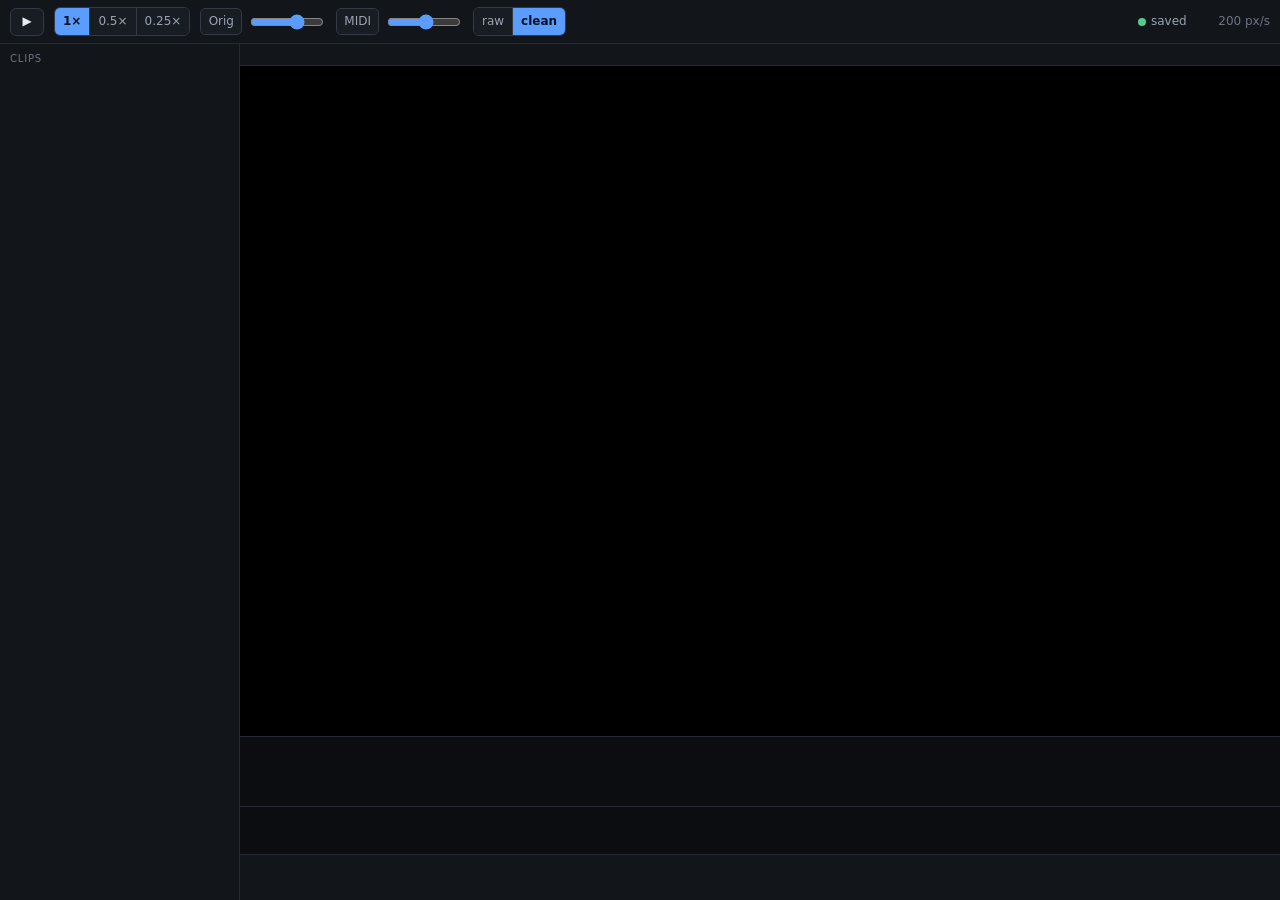
==== Labeler/static/index.html @ 1af393b5 "Data labelling UI for me" ====
<!DOCTYPE html>
<html lang="en">
<head>
  <meta charset="utf-8" />
  <meta name="viewport" content="width=device-width, initial-scale=1" />
  <title>Labeler</title>
  <link rel="stylesheet" href="./css/app.css" />
</head>
<body>
  <div class="app">
    <!-- ================= Transport bar ================= -->
    <header class="transport">
      <button id="btn-play" class="tbtn play" title="Play / Pause (space)">
        <span class="glyph">&#9654;</span>
      </button>

      <div class="seg" id="speed-seg" role="group" aria-label="Playback speed">
        <button data-speed="1" class="on">1&times;</button>
        <button data-speed="0.5">0.5&times;</button>
        <button data-speed="0.25">0.25&times;</button>
      </div>

      <div class="track-strip" id="strip-orig">
        <button class="mute" id="orig-mute" title="Mute Original (m)">Orig</button>
        <input type="range" id="orig-vol" min="0" max="1.5" step="0.01" value="1" title="Original volume" />
      </div>
      <div class="track-strip" id="strip-midi">
        <button class="mute" id="midi-mute" title="Mute MIDI (n)">MIDI</button>
        <input type="range" id="midi-vol" min="0" max="1.5" step="0.01" value="0.8" title="MIDI volume" />
      </div>

      <div class="seg" id="variant-toggle" role="group" aria-label="Audio variant">
        <button data-variant="source">raw</button>
        <button data-variant="cleaned" class="on">clean</button>
      </div>

      <div class="spacer"></div>

      <!-- Selected-note inspector -->
      <div class="inspector" id="inspector" hidden>
        <span class="insp-pitch" id="insp-pitch">&mdash;</span>
        <span class="insp-time"><span id="insp-start">0.000</span>&ndash;<span id="insp-end">0.000</span>s</span>
        <label class="insp-field">vel
          <input type="number" id="insp-vel" min="1" max="127" step="1" value="80" />
        </label>
        <label class="insp-field">tech
          <select id="insp-tech"></select>
        </label>
        <label class="insp-field vib">vib
          <input type="checkbox" id="insp-vib" />
        </label>
      </div>

      <div class="save-ind" id="save-ind" title="Save state">
        <span class="dot"></span><span class="txt">saved</span>
      </div>
      <div class="zoom-ind" id="zoom-ind" title="Zoom (ctrl+wheel)">200 px/s</div>
    </header>

    <!-- ================= Sidebar ================= -->
    <aside class="sidebar">
      <div class="sidebar-head">Clips</div>
      <ul class="clip-list" id="clip-list"></ul>
      <div class="sidebar-progress" id="sidebar-progress" hidden>
        <div class="pmsg" id="pmsg">processing&hellip;</div>
        <div class="pbar"><div class="pfill" id="pfill"></div></div>
      </div>
    </aside>

    <!-- ================= Main stage ================= -->
    <main class="main">
      <div class="roll" id="roll">
        <canvas id="ruler"></canvas>
        <div class="pianoroll" id="pianoroll">
          <canvas id="mel"></canvas>
          <canvas id="notes"></canvas>
        </div>
        <canvas id="vel" title="Velocity lane (drag to set)"></canvas>
        <canvas id="onset" title="Onset strength"></canvas>
        <canvas id="overlay"></canvas>

        <div class="decoding-chip" id="decoding-chip" hidden>decoding&hellip;</div>

        <!-- mute-region popover -->
        <div class="popover region-popover" id="region-popover" hidden>
          <div class="pop-head">Mute regions <button class="pop-x" id="region-pop-close">&times;</button></div>
          <ul id="region-list"></ul>
          <div class="pop-hint">drag on the ruler to paint</div>
        </div>
      </div>

      <canvas id="minimap" title="Click to jump"></canvas>

      <!-- orphaned labels -->
      <div class="orphan-panel" id="orphan-panel" hidden>
        <button class="orphan-head" id="orphan-head">
          <span class="chev">&#9656;</span> Orphaned labels (<span id="orphan-count">0</span>)
        </button>
        <div class="orphan-body" id="orphan-body" hidden></div>
      </div>
    </main>
  </div>

  <!-- rev-conflict modal -->
  <div class="modal-scrim" id="rev-modal" hidden>
    <div class="modal">
      <h3>Save conflict</h3>
      <p>This clip's notes were changed elsewhere (revision conflict). Reload the
         server copy (your unsaved changes are lost) or keep editing and try again?</p>
      <div class="modal-actions">
        <button id="rev-reload" class="danger">Reload server copy</button>
        <button id="rev-keep">Keep editing</button>
      </div>
    </div>
  </div>

  <!-- machine-scrapable selftest sink -->
  <div id="selftest-result" style="display:none"></div>

  <script type="module" src="./js/main.js"></script>
</body>
</html>
---- Labeler/static/css/app.css ----
/* Labeler — dark, information-dense UI. No external fonts/libs. */
:root{
  --bg:#0b0d10; --bg2:#12151a; --bg3:#181c23; --panel:#12151a;
  --line:#252a33; --line2:#333a45;
  --fg:#e7ecf2; --fg-dim:#9aa4b2; --fg-mute:#6b7482;
  --accent:#5b9dff; --accent2:#7ee0c0;
  --ok:#57c98b; --warn:#f2b455; --err:#f2685c; --busy:#5b9dff;
  --sel:#ffffff;
  --sidebar-w:240px; --rulerH:22px;
  font-synthesis:none;
}
*{ box-sizing:border-box; }
html,body{ margin:0; height:100%; overflow:hidden; }
body{
  background:var(--bg); color:var(--fg);
  font:12px/1.35 ui-sans-serif,system-ui,Segoe UI,Roboto,Helvetica,Arial,sans-serif;
  -webkit-font-smoothing:antialiased;
}
button{ font:inherit; color:inherit; cursor:pointer; }
input,select{ font:inherit; color:inherit; }

.app{
  display:grid;
  grid-template-columns:var(--sidebar-w) 1fr;
  grid-template-rows:auto 1fr;
  height:100vh;
}

/* ---------------- Transport ---------------- */
.transport{
  grid-column:1 / 3;
  display:flex; align-items:center; gap:10px;
  padding:6px 10px; background:var(--bg2);
  border-bottom:1px solid var(--line);
  min-height:44px;
}
.tbtn{
  background:var(--bg3); border:1px solid var(--line2); border-radius:6px;
  width:34px; height:28px; display:grid; place-items:center;
}
.tbtn:hover{ border-color:var(--accent); }
.tbtn.play.playing{ border-color:var(--accent); color:var(--accent); }  /* glyph set in JS */

.seg{ display:flex; border:1px solid var(--line2); border-radius:6px; overflow:hidden; }
.seg button{ background:var(--bg3); border:0; padding:5px 8px; color:var(--fg-dim); border-left:1px solid var(--line2); }
.seg button:first-child{ border-left:0; }
.seg button.on{ background:var(--accent); color:#06101f; font-weight:600; }
.seg button:hover:not(.on){ color:var(--fg); }

.track-strip{ display:flex; align-items:center; gap:6px; }
.track-strip .mute{
  background:var(--bg3); border:1px solid var(--line2); border-radius:5px;
  padding:4px 7px; color:var(--fg-dim); min-width:42px;
}
.track-strip .mute.muted{ background:#3a2326; border-color:var(--err); color:var(--err); text-decoration:line-through; }
input[type=range]{ width:74px; accent-color:var(--accent); }

.spacer{ flex:1 1 auto; }

.inspector{
  display:flex; align-items:center; gap:9px;
  padding:3px 9px; background:var(--bg3);
  border:1px solid var(--line2); border-radius:6px;
}
.insp-pitch{ font-weight:700; color:var(--accent2); min-width:34px; text-align:center; }
.insp-time{ color:var(--fg-dim); font-variant-numeric:tabular-nums; }
.insp-field{ display:flex; align-items:center; gap:4px; color:var(--fg-dim); }
.insp-field input[type=number]{ width:48px; background:var(--bg); border:1px solid var(--line2); border-radius:4px; padding:2px 4px; }
.insp-field select{ background:var(--bg); border:1px solid var(--line2); border-radius:4px; padding:2px 4px; }
.insp-field.vib input{ accent-color:var(--accent2); }

.save-ind{ display:flex; align-items:center; gap:5px; color:var(--fg-dim); min-width:64px; }
.save-ind .dot{ width:8px; height:8px; border-radius:50%; background:var(--ok); }
.save-ind[data-state=saving] .dot{ background:var(--busy); animation:pulse 1s infinite; }
.save-ind[data-state=unsaved] .dot{ background:var(--warn); }
.save-ind[data-state=error] .dot{ background:var(--err); }
@keyframes pulse{ 50%{ opacity:.35; } }
.zoom-ind{ color:var(--fg-mute); font-variant-numeric:tabular-nums; min-width:58px; text-align:right; }

/* ---------------- Sidebar ---------------- */
.sidebar{
  grid-row:2; grid-column:1;
  background:var(--panel); border-right:1px solid var(--line);
  display:flex; flex-direction:column; min-height:0;
}
.sidebar-head{ padding:8px 10px; color:var(--fg-mute); text-transform:uppercase; letter-spacing:.08em; font-size:10px; }
.clip-list{ list-style:none; margin:0; padding:0; overflow-y:auto; flex:1 1 auto; }
.clip-item{ padding:7px 10px; border-bottom:1px solid var(--line); cursor:pointer; display:flex; flex-direction:column; gap:4px; }
.clip-item:hover{ background:var(--bg3); }
.clip-item.active{ background:#182234; box-shadow:inset 3px 0 0 var(--accent); }
.clip-row{ display:flex; align-items:center; gap:6px; }
.clip-name{ flex:1 1 auto; overflow:hidden; text-overflow:ellipsis; white-space:nowrap; }
.badge{ font-size:9px; padding:1px 5px; border-radius:8px; text-transform:uppercase; letter-spacing:.04em; }
.badge.raw{ background:#2a2f38; color:var(--fg-dim); }
.badge.processing{ background:#20344d; color:var(--accent); }
.badge.ready{ background:#173a2b; color:var(--ok); }
.badge.error{ background:#3a2326; color:var(--err); }
.clip-sub{ display:flex; align-items:center; gap:6px; color:var(--fg-mute); font-size:10px; }
.clip-edits{ color:var(--accent2); }
.pbtn{ background:var(--bg3); border:1px solid var(--line2); border-radius:5px; padding:2px 7px; color:var(--fg-dim); }
.pbtn:hover{ border-color:var(--accent); color:var(--fg); }
.sidebar-progress{ padding:8px 10px; border-top:1px solid var(--line); }
.pmsg{ color:var(--fg-dim); margin-bottom:5px; }
.pbar{ height:6px; background:var(--bg3); border-radius:3px; overflow:hidden; }
.pfill{ height:100%; width:0%; background:linear-gradient(90deg,var(--accent),var(--accent2)); transition:width .2s; }
.pfill.indeterminate{ width:35% !important; animation:indet 1.2s ease-in-out infinite; }
@keyframes indet{ 0%{ margin-left:-35%; } 100%{ margin-left:100%; } }

/* ---------------- Main stage ---------------- */
.main{ grid-row:2; grid-column:2; display:flex; flex-direction:column; min-width:0; min-height:0; }
.roll{
  position:relative; flex:1 1 auto; min-height:0;
  display:grid; grid-template-rows:var(--rulerH) 1fr 70px 48px;
  background:#000; touch-action:none; user-select:none;
}
#ruler{ display:block; width:100%; height:100%; background:var(--bg2); border-bottom:1px solid var(--line); }
.pianoroll{ position:relative; min-height:0; }
.pianoroll canvas{ position:absolute; inset:0; width:100%; height:100%; display:block; }
#vel{ display:block; width:100%; height:100%; border-top:1px solid var(--line); background:var(--bg); }
#onset{ display:block; width:100%; height:100%; border-top:1px solid var(--line); background:var(--bg); }
#overlay{ position:absolute; inset:0; width:100%; height:100%; pointer-events:none; }

.decoding-chip{
  position:absolute; left:10px; top:calc(var(--rulerH) + 8px);
  background:rgba(20,26,36,.9); border:1px solid var(--accent);
  color:var(--accent); padding:3px 9px; border-radius:10px; font-size:11px;
}

#minimap{ display:block; width:100%; height:46px; background:var(--bg2); border-top:1px solid var(--line); cursor:pointer; }

.popover{
  position:absolute; z-index:5; background:var(--bg2);
  border:1px solid var(--line2); border-radius:7px; box-shadow:0 8px 24px rgba(0,0,0,.5);
  min-width:200px; font-size:11px;
}
.region-popover{ right:10px; top:calc(var(--rulerH) + 8px); }
.pop-head{ display:flex; justify-content:space-between; align-items:center; padding:6px 8px; border-bottom:1px solid var(--line); color:var(--fg-dim); }
.pop-x{ background:none; border:0; color:var(--fg-mute); font-size:14px; }
.region-popover ul{ list-style:none; margin:0; padding:4px; max-height:160px; overflow:auto; }
.region-popover li{ display:flex; justify-content:space-between; gap:8px; padding:3px 5px; }
.region-popover li button{ background:none; border:0; color:var(--err); }
.pop-hint{ padding:5px 8px; color:var(--fg-mute); border-top:1px solid var(--line); }

.orphan-panel{ border-top:1px solid var(--line); background:var(--bg2); max-height:38%; display:flex; flex-direction:column; }
.orphan-head{ background:none; border:0; text-align:left; padding:6px 10px; color:var(--warn); }
.orphan-head .chev{ display:inline-block; transition:transform .15s; }
.orphan-head.open .chev{ transform:rotate(90deg); }
.orphan-body{ overflow:auto; padding:4px 10px 8px; color:var(--fg-dim); font-variant-numeric:tabular-nums; }
.orphan-item{ padding:2px 0; border-bottom:1px solid var(--line); }

/* ---------------- Modal ---------------- */
.modal-scrim{ position:fixed; inset:0; background:rgba(0,0,0,.6); display:grid; place-items:center; z-index:50; }
.modal{ background:var(--bg2); border:1px solid var(--line2); border-radius:10px; padding:16px 18px; max-width:420px; }
.modal h3{ margin:0 0 8px; }
.modal p{ color:var(--fg-dim); margin:0 0 14px; }
.modal-actions{ display:flex; gap:8px; justify-content:flex-end; }
.modal-actions button{ background:var(--bg3); border:1px solid var(--line2); border-radius:6px; padding:6px 12px; }
.modal-actions button.danger{ border-color:var(--err); color:var(--err); }
.modal-actions button:hover{ border-color:var(--accent); }

[hidden]{ display:none !important; }
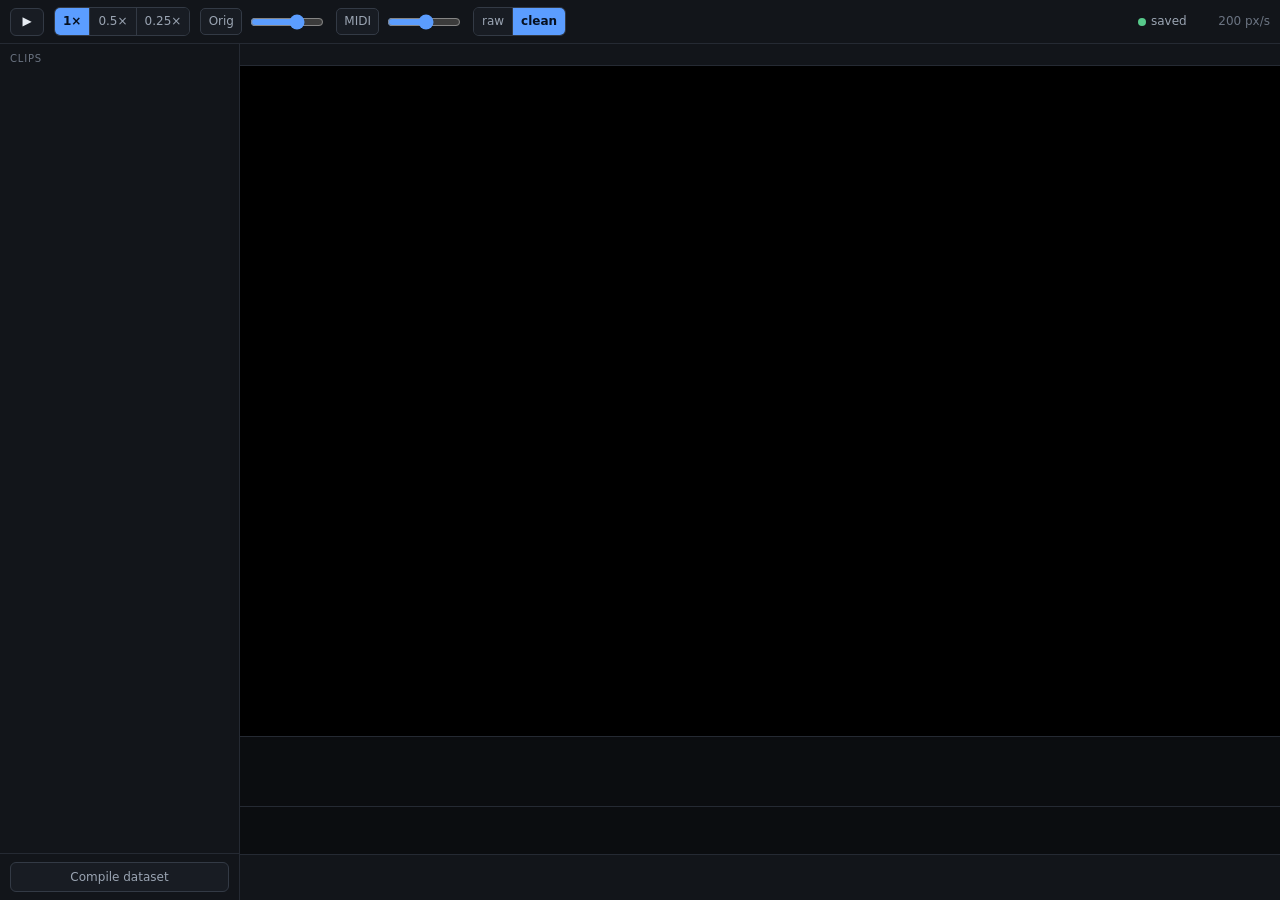
==== commit fa2ab547: "yum" ====
--- a/Labeler/static/index.html
+++ b/Labeler/static/index.html
@@ -51,6 +51,10 @@
         </label>
       </div>
 
+      <button id="btn-verified" class="verified-toggle" title="Mark this clip verified (gates dataset compile)" hidden>
+        <span class="glyph">&#10003;</span><span class="lbl">Verified</span>
+      </button>
+
       <div class="save-ind" id="save-ind" title="Save state">
         <span class="dot"></span><span class="txt">saved</span>
       </div>
@@ -61,6 +65,10 @@
     <aside class="sidebar">
       <div class="sidebar-head">Clips</div>
       <ul class="clip-list" id="clip-list"></ul>
+      <div class="sidebar-compile">
+        <button class="compile-btn" id="btn-compile" title="Compile all verified clips into the dataset root">Compile dataset</button>
+        <div class="compile-status" id="compile-status" hidden></div>
+      </div>
       <div class="sidebar-progress" id="sidebar-progress" hidden>
         <div class="pmsg" id="pmsg">processing&hellip;</div>
         <div class="pbar"><div class="pfill" id="pfill"></div></div>
--- a/Labeler/static/css/app.css
+++ b/Labeler/static/css/app.css
@@ -69,6 +69,15 @@
 .insp-field select{ background:var(--bg); border:1px solid var(--line2); border-radius:4px; padding:2px 4px; }
 .insp-field.vib input{ accent-color:var(--accent2); }
 
+.verified-toggle{
+  display:flex; align-items:center; gap:5px; padding:4px 9px;
+  background:var(--bg3); border:1px solid var(--line2); border-radius:6px; color:var(--fg-dim);
+}
+.verified-toggle .glyph{ opacity:.5; }
+.verified-toggle:hover{ border-color:var(--ok); color:var(--fg); }
+.verified-toggle.on{ background:#173a2b; border-color:var(--ok); color:var(--ok); }
+.verified-toggle.on .glyph{ opacity:1; }
+
 .save-ind{ display:flex; align-items:center; gap:5px; color:var(--fg-dim); min-width:64px; }
 .save-ind .dot{ width:8px; height:8px; border-radius:50%; background:var(--ok); }
 .save-ind[data-state=saving] .dot{ background:var(--busy); animation:pulse 1s infinite; }
@@ -97,8 +106,18 @@
 .badge.error{ background:#3a2326; color:var(--err); }
 .clip-sub{ display:flex; align-items:center; gap:6px; color:var(--fg-mute); font-size:10px; }
 .clip-edits{ color:var(--accent2); }
+.badge.verified{ background:#173a2b; color:var(--ok); }
+.clip-verified{ color:var(--ok); }
 .pbtn{ background:var(--bg3); border:1px solid var(--line2); border-radius:5px; padding:2px 7px; color:var(--fg-dim); }
 .pbtn:hover{ border-color:var(--accent); color:var(--fg); }
+.sidebar-compile{ padding:8px 10px; border-top:1px solid var(--line); }
+.compile-btn{
+  width:100%; background:var(--bg3); border:1px solid var(--line2); border-radius:6px;
+  padding:6px 8px; color:var(--fg-dim);
+}
+.compile-btn:hover:not(:disabled){ border-color:var(--accent); color:var(--fg); }
+.compile-btn:disabled{ opacity:.55; cursor:default; }
+.compile-status{ margin-top:6px; color:var(--fg-mute); font-size:10px; font-variant-numeric:tabular-nums; }
 .sidebar-progress{ padding:8px 10px; border-top:1px solid var(--line); }
 .pmsg{ color:var(--fg-dim); margin-bottom:5px; }
 .pbar{ height:6px; background:var(--bg3); border-radius:3px; overflow:hidden; }
